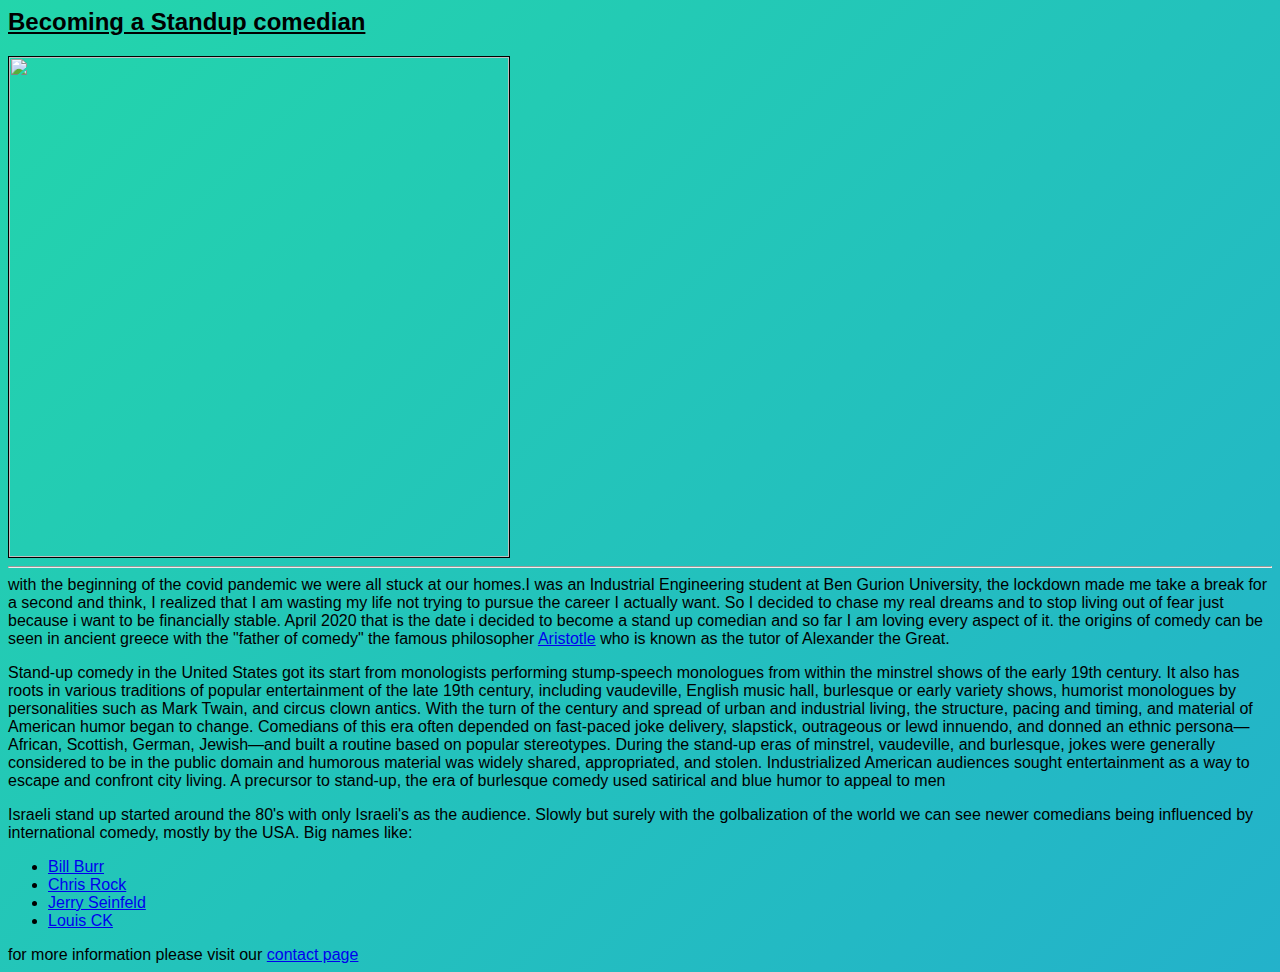
==== index.html @ 767a3456 "Add files via upload" ====
<html>
	<head>
		<title> Index </title>
		<link rel="stylesheet" href="StylingHW.css">
	</head>
	<body>
	<h2><u> Becoming a Standup comedian</u></h2>

		<img src="images/photo.jpg"/>
			<hr/>with the beginning of the covid pandemic we were all stuck at our homes.I was an Industrial Engineering student at Ben Gurion University,
			the lockdown made me take a break for a second and think, I realized that I am wasting my life not trying to
			pursue the career I actually want. So I decided to chase my real dreams and to stop living out of fear just because i want to be financially stable.
			April 2020 that is the date i decided to become a stand up comedian and so far I am loving every aspect of it.
			the origins of comedy can be seen in ancient greece with the "father of comedy" the famous philosopher 
			<a href = "https://en.wikipedia.org/wiki/Aristotle" target = "_blank">Aristotle</a> who is known as the tutor of Alexander the Great.
			<p>
			Stand-up comedy in the United States got its start from monologists performing stump-speech monologues from within the minstrel shows of the early
			19th century. It also has roots in various traditions of popular entertainment of the late 19th century, including vaudeville, 
			English music hall, burlesque or early variety shows, humorist monologues by personalities such as Mark Twain, and circus clown antics.
			With the turn of the century and spread of urban and industrial living, the structure, pacing and timing, and material of 
			American humor began to change. Comedians of this era often depended on fast-paced joke delivery, slapstick, outrageous or 
			lewd innuendo, and donned an ethnic persona—African, Scottish, German, Jewish—and built a routine based on popular stereotypes.
			During the stand-up eras of minstrel, vaudeville, and burlesque, jokes were generally considered to be in the public domain and 
			humorous material was widely shared, appropriated, and stolen. Industrialized American audiences sought entertainment 
			as a way to escape and confront city living. A precursor to stand-up, the era of burlesque comedy used satirical and blue humor to 
			appeal to men</p>
			Israeli stand up started around the 80's with only Israeli's as the audience. Slowly but surely with the golbalization of the world 
			we can see newer comedians being influenced by international comedy, mostly by the USA. Big names like:
			
			<ul> 
				<li> <a href = "file:///C:/Users/nimro/OneDrive/Documents/QA/html/gallery.html" target = "_blank">Bill Burr</li>
				<li><a href = "file:///C:/Users/nimro/OneDrive/Documents/QA/html/gallery.html"target = "_blank">Chris Rock</li>
				<li><a href = "file:///C:/Users/nimro/OneDrive/Documents/QA/html/gallery.html"target = "_blank">Jerry Seinfeld</li>
				<li><a href = "file:///C:/Users/nimro/OneDrive/Documents/QA/html/gallery.html"target = "_blank">Louis CK</li>
				


			</ul>
			 <a>for more information please visit our<a/>
			  <a href = "file:///C:/Users/nimro/OneDrive/Documents/QA/html/contact.html" target = "_blank">contact page</a>


	</body>
</html>
---- StylingHW.css ----
img {
	width:500px;
	border:1px solid black
	}
	body {
	background: linear-gradient(-45deg, #ee7752, #e73c7e, #23a6d5, #23d5ab);
	background-size: 400% 400%;
	animation: gradient 15s ease infinite;
		font-family : Arial;
}

@keyframes gradient {
	0% {
		background-position: 0% 50%;
	}
	50% {
		background-position: 100% 50%;
	}
	100% {
		background-position: 0% 50%;
	}
}

.center {
  display: block;
  margin-left: auto;
  margin-right: auto;
  width: 50%;
}
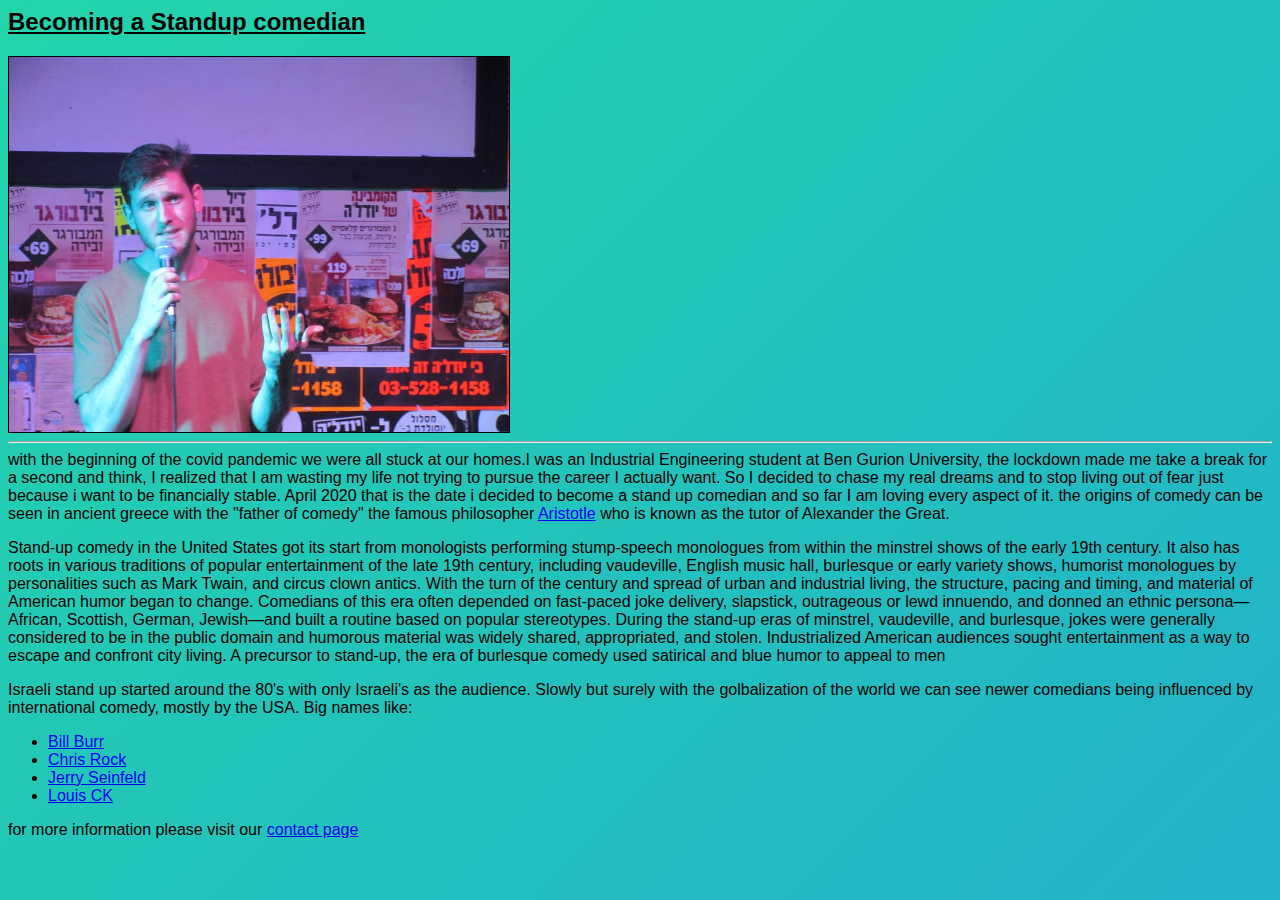
==== commit 26a26dbd: "Update index.html" ====
--- a/index.html
+++ b/index.html
@@ -6,7 +6,7 @@
 	<body>
 	<h2><u> Becoming a Standup comedian</u></h2>
 
-		<img src="images/photo.jpg"/>
+		<img src="photo.jpg"/>
 			<hr/>with the beginning of the covid pandemic we were all stuck at our homes.I was an Industrial Engineering student at Ben Gurion University,
 			the lockdown made me take a break for a second and think, I realized that I am wasting my life not trying to
 			pursue the career I actually want. So I decided to chase my real dreams and to stop living out of fear just because i want to be financially stable.
@@ -28,17 +28,17 @@
 			we can see newer comedians being influenced by international comedy, mostly by the USA. Big names like:
 			
 			<ul> 
-				<li> <a href = "file:///C:/Users/nimro/OneDrive/Documents/QA/html/gallery.html" target = "_blank">Bill Burr</li>
-				<li><a href = "file:///C:/Users/nimro/OneDrive/Documents/QA/html/gallery.html"target = "_blank">Chris Rock</li>
-				<li><a href = "file:///C:/Users/nimro/OneDrive/Documents/QA/html/gallery.html"target = "_blank">Jerry Seinfeld</li>
-				<li><a href = "file:///C:/Users/nimro/OneDrive/Documents/QA/html/gallery.html"target = "_blank">Louis CK</li>
+				<li> <a href = "gallery.html" target = "_blank">Bill Burr</li>
+				<li><a href = "gallery.html"target = "_blank">Chris Rock</li>
+				<li><a href = "gallery.html"target = "_blank">Jerry Seinfeld</li>
+				<li><a href = "gallery.html"target = "_blank">Louis CK</li>
 				
 
 
 			</ul>
 			 <a>for more information please visit our<a/>
-			  <a href = "file:///C:/Users/nimro/OneDrive/Documents/QA/html/contact.html" target = "_blank">contact page</a>
+			  <a href = "contact.html" target = "_blank">contact page</a>
 
 
 	</body>
-</html>+</html>
